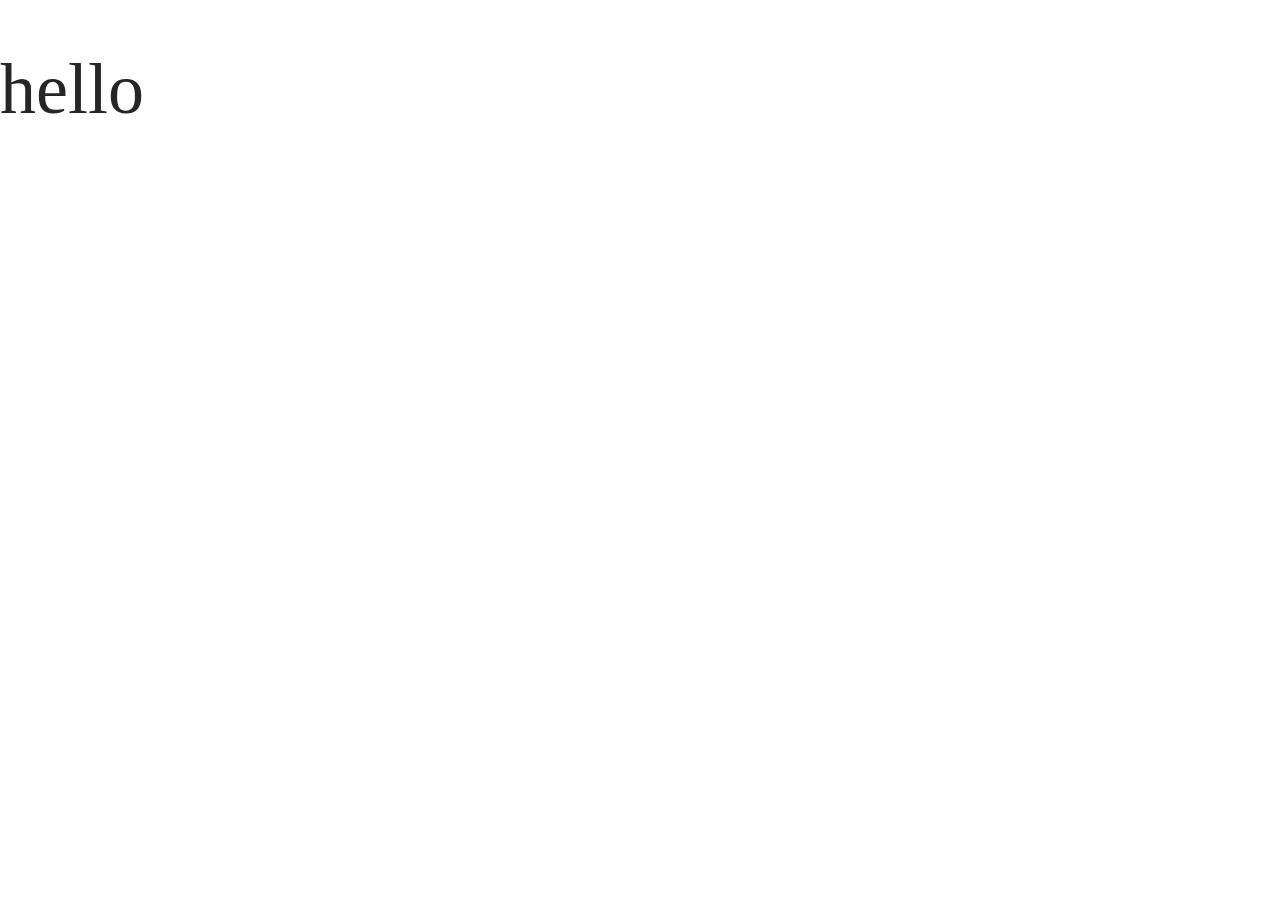
==== about.html @ e2a5e0a2 "Create about.html" ====
<!doctype html>
<html lang="en">
  <head>
    <meta charset="utf-8">
    <title></title>
    <meta name="description" content="">
    <meta name="author" content="">
    <meta name="viewport" content="width=device-width, initial-scale=1">
    <link rel="stylesheet" href="css/reset.css">
    <link rel="stylesheet" href="CSS/styles.css">
  </head>
  <body>
    <h1>hello</h1>


    <!-- <script src="https://code.jquery.com/jquery-3.3.1.min.js"></script> -->
    <script src="js/main.js"></script>
  </body>
</html>
---- CSS/styles.css ----
body  {
  margin: 0;
    font-family: 'Nunito Sans', sans-serif;
}
h1 {
  font-family: 'Merriweather', serif;
  font-weight: 400;
  font-size: 72px;
  color: #262626;
  max-width: 79%;
}

h2  {
  font-weight: 900;
  font-size: 23px;
  color: #262626;
  text-transform: uppercase;
}

h3  {
  font-weight: 600;
  font-size: 18px;
  color: #262626;
  border-bottom: 3px solid #009874;
  display: inline-block;
}

p   {
  font-weight: 400;
  font-size: 16px;
  color: #262626;
}

a   {
  font-weight: 600;
  font-size: 23px;
  color: #565656;
}

img   {
  vertical-align: middle;
}

header  {
  height: 80px;
  margin: 0;
}

.nav-list {
  text-align: right;
  margin: 0 10% 0 0;
}

.nav-item {
  display: inline;
  padding-left: 10px;
  padding-right: 10px;
}

.nav-item a{
  text-decoration: none;
  text-transform: lowercase;
  line-height: 80px;
  border-bottom: 0px solid #009874;
  font-size: 1.5rem;
}

.nav-item a:hover{
  border-bottom: 3px solid #009874;
}

.nav-item img{
  max-width: 42px;
  float: left;
  margin-left: 10%;
  margin-top: 20px;
}

section {
  margin-left: 12%;
}

.blurb {
  margin-top: 0;
  margin-bottom: 0;
  line-height: 85px;
}

.blurb h1{
  margin-bottom: 30px;
}


.blurb h2{
  font-weight: 600;
  line-height: 23px;
  margin-bottom: 0;
}

#titles {
  margin-left: 12%;
  border-bottom: 1px solid #ccc;
  max-width: 75%;
}

#titles h2{
  font-size: 30px;
  margin-top: 60px;
  margin-bottom: 0;
}

.construction {
  display: grid;
  grid-template-columns: 2fr 1fr;
  /* grid-template-rows: 1fr 1fr; */
  align-content: top;
  overflow: hidden;
  margin: 0 12% 0 0;
  text-align: left;
  /* height: 40rem; */
}

.construction h3{
  border: none;
  margin: 0;
  line-height: normal;
  display: block;
  padding: 0.5rem 0;

}

.construction figure{
  /* grid-row-start: 2; */

}

.construction img{
  width: 100%;
  padding: 0;
  margin: 0;
}

.construction figcaption,a{
  font-size: 0.75rem;
  line-height: normal;
}

.construction a:hover{
  color: darkseagreen;
}

.work {
  max-width: 79%;
  margin-top: 32px;
  display: inline-flex;
  flex-wrap: wrap;
  align-items: flex-start;
}

.project {
  width: 44%;
  background-color: #fafafa;
  margin-right: 55px;
  margin-bottom: 56px;
}

.project h2,p{
  padding: 16px 16px 0 16px;
  margin: 0;
}

.project  a{
  padding: 16px 16px 0px 16px;
  line-height:  40px;
  font-family: 'Nunito Sans', sans-serif;
  font-weight: 600;
  font-size: 20px;
  color: #262626;
  text-decoration: none;
  float: right;
}

.project  img{
  max-width: 100%;
  height: auto;
  padding-top: 8px;
}

#build-a-guild {
  background-color: #96E2C9;
  flex: auto;
}

#polished {
  background-color: #AFAFD1;
  flex: auto;
}

#fort-yurt {
  background-color: #F5CD65;
  flex: auto;
}

#daily-ui {
  background-color: #F5CABF;
  flex: auto;
}


footer  {
  margin-left: 12%;
  margin-top: 20px;
  padding: 25px 0px;
  max-width: 74%;
  text-align: center;
  border-top: 1px solid #ccc;
}

footer  h2,p{
  margin: 0;
}
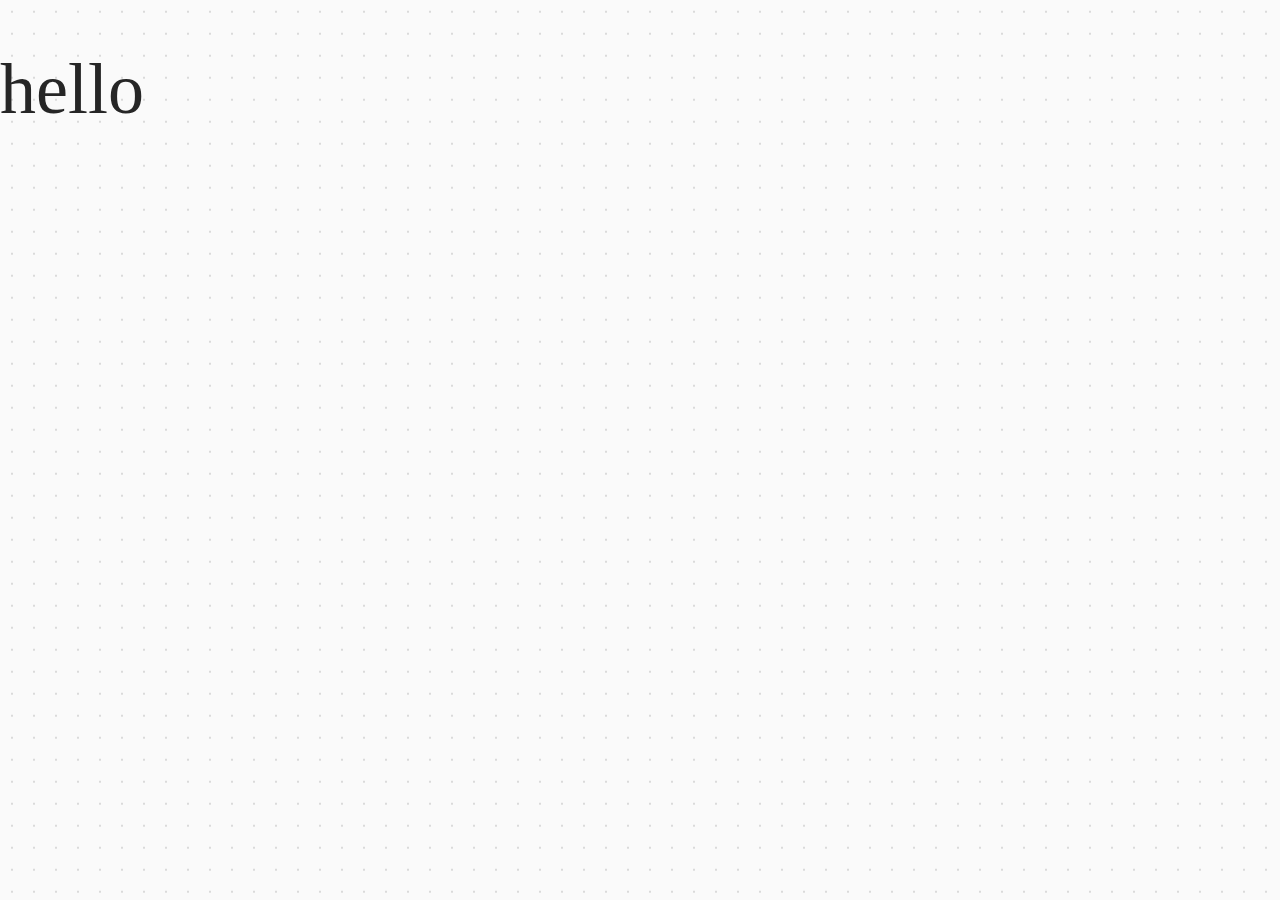
==== commit 3b46b197: "Update about.html" ====
--- a/about.html
+++ b/about.html
@@ -9,7 +9,7 @@
     <link rel="stylesheet" href="css/reset.css">
     <link rel="stylesheet" href="CSS/styles.css">
   </head>
-  <body>
+  <body id="aboutme">
     <h1>hello</h1>
 
 
--- a/CSS/styles.css
+++ b/CSS/styles.css
@@ -1,7 +1,10 @@
 body  {
   margin: 0;
-    font-family: 'Nunito Sans', sans-serif;
-}
+  font-family: 'Nunito Sans', sans-serif;
+  background: linear-gradient(90deg, #fafafa 20px, transparent 1%) center, linear-gradient(#fafafa 20px, transparent 1%) center, #dadada;
+background-size: 22px 22px;
+}
+
 h1 {
   font-family: 'Merriweather', serif;
   font-weight: 400;
@@ -83,11 +86,19 @@
 .blurb {
   margin-top: 0;
   margin-bottom: 0;
-  line-height: 85px;
+  line-height: 6.5rem;
 }
 
 .blurb h1{
   margin-bottom: 30px;
+  /* background-color: #fafafa; */
+  /* border: 0.3rem solid black; */
+  padding: 1rem;
+}
+
+.blurb em{
+  font-style: normal;
+  border-bottom: 0.75rem solid #009874;
 }
 
 
@@ -100,7 +111,7 @@
 #titles {
   margin-left: 12%;
   border-bottom: 1px solid #ccc;
-  max-width: 75%;
+  max-width: 79%;
 }
 
 #titles h2{
@@ -140,28 +151,38 @@
   margin: 0;
 }
 
-.construction figcaption,a{
+.construction figcaption{
   font-size: 0.75rem;
   line-height: normal;
 }
 
+figcaption p,a{
+  color: #757575;
+  padding: 0;
+  font-size: 0.75rem;
+}
+
 .construction a:hover{
   color: darkseagreen;
 }
 
 .work {
   max-width: 79%;
-  margin-top: 32px;
-  display: inline-flex;
+  margin-top: 3rem;
+  margin-bottom: 3rem;
+  /* display: inline-flex;
   flex-wrap: wrap;
-  align-items: flex-start;
+  align-items: flex-start; */
+  display: grid;
+  grid-template-columns: 1fr 1fr;
+  grid-gap: 2rem;
+  /* background-color: #fafafa; */
 }
 
 .project {
-  width: 44%;
+  /* width: 44%; */
   background-color: #fafafa;
-  margin-right: 55px;
-  margin-bottom: 56px;
+  /* margin: 0 4rem 4rem 0; */
 }
 
 .project h2,p{
@@ -211,7 +232,7 @@
   margin-left: 12%;
   margin-top: 20px;
   padding: 25px 0px;
-  max-width: 74%;
+  max-width: 79%;
   text-align: center;
   border-top: 1px solid #ccc;
 }
@@ -219,3 +240,10 @@
 footer  h2,p{
   margin: 0;
 }
+
+@media screen and (max-device-width: 580px) {
+  .work {
+    display: grid;
+    grid-template-columns: 1fr;
+  }
+}
